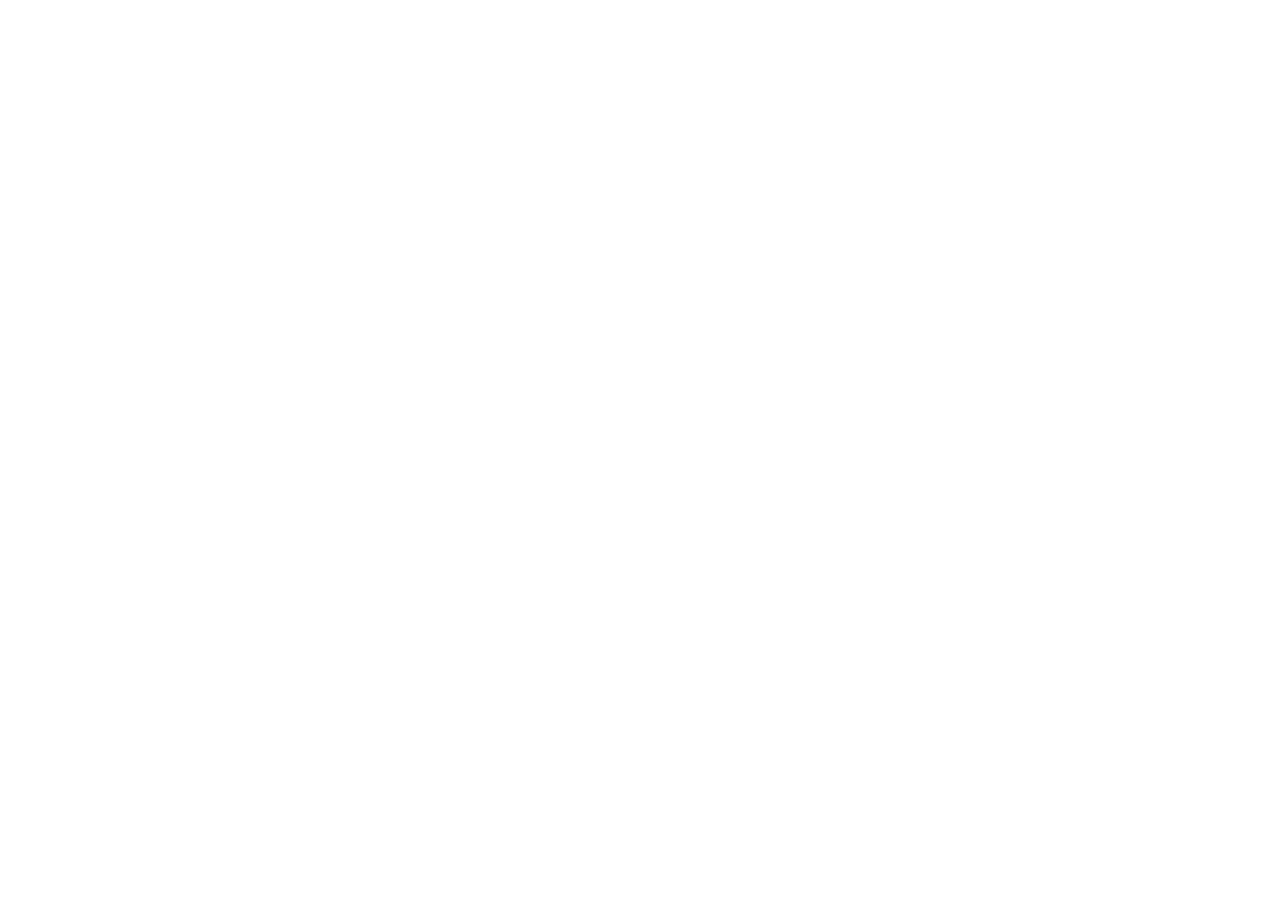
==== index.html @ b7c021ba "file setup" ====
<!DOCTYPE html>
<html lang="en" dir="ltr">
	<head>
		<meta charset="utf-8">
		<title>Google Maps API</title>
		<link rel="stylesheet" href="css/style.css">
	</head>
	<body>


		<script type="text/javascript" src="js/script.js"></script>
	</body>
</html>
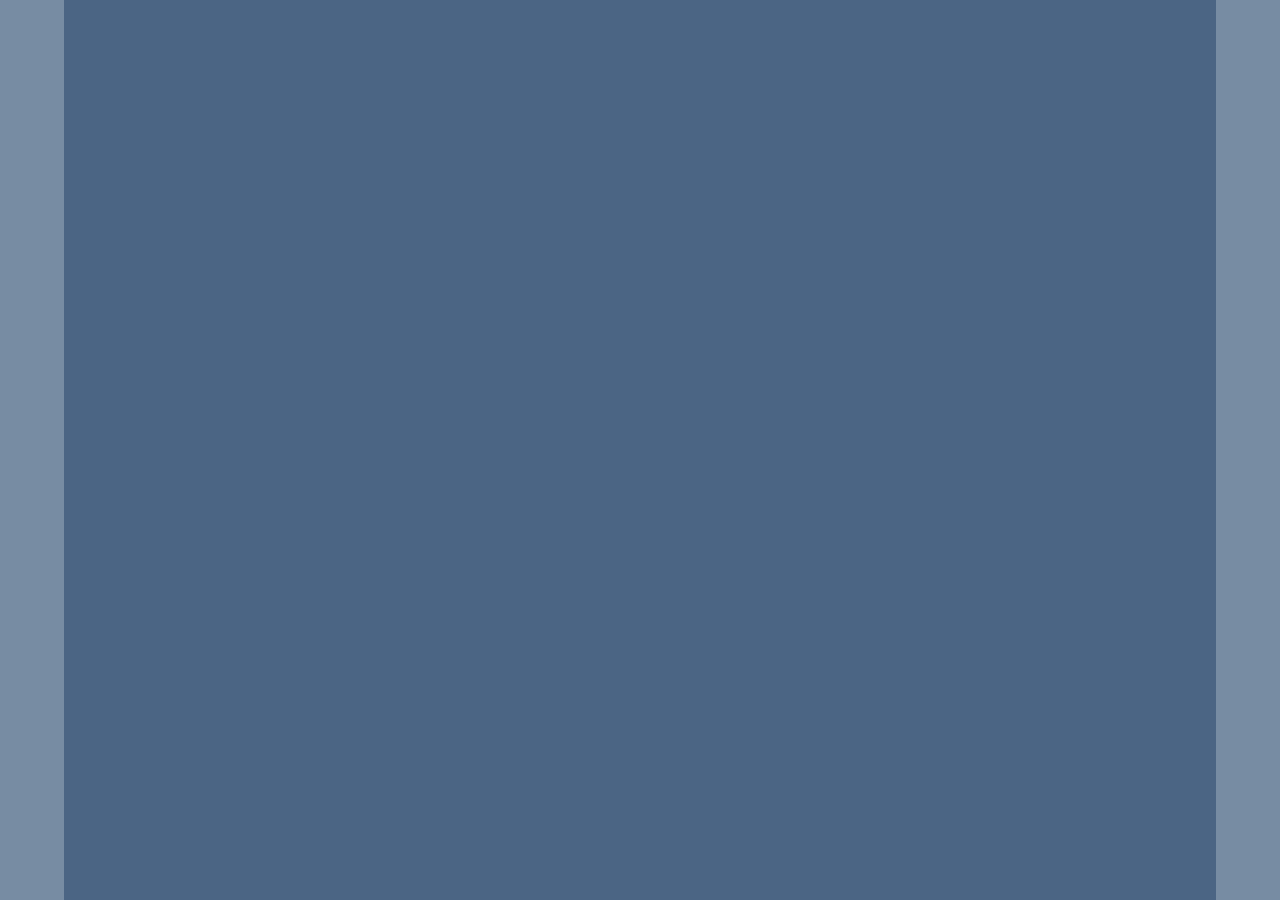
==== commit c7b85e97: "Google map, MVP" ====
--- a/index.html
+++ b/index.html
@@ -7,7 +7,10 @@
 	</head>
 	<body>
 
+		<div id="map"></div>
 
+		<script  src="https://code.jquery.com/jquery-3.3.1.min.js" integrity="sha256-FgpCb/KJQlLNfOu91ta32o/NMZxltwRo8QtmkMRdAu8=" crossorigin="anonymous"></script>
+		<script  src="https://maps.googleapis.com/maps/api/js?key="></script>
 		<script type="text/javascript" src="js/script.js"></script>
 	</body>
 </html>
--- a/css/style.css
+++ b/css/style.css
@@ -0,0 +1,16 @@
+* {
+	margin: 0;
+	padding: 0;
+	box-sizing: border-box;
+}
+
+body {
+	background-color: #778ca3;
+}
+
+#map {
+	width: 90vw;
+	height: 100vh;
+	margin: 0 auto;
+	background-color: #4b6584;
+}
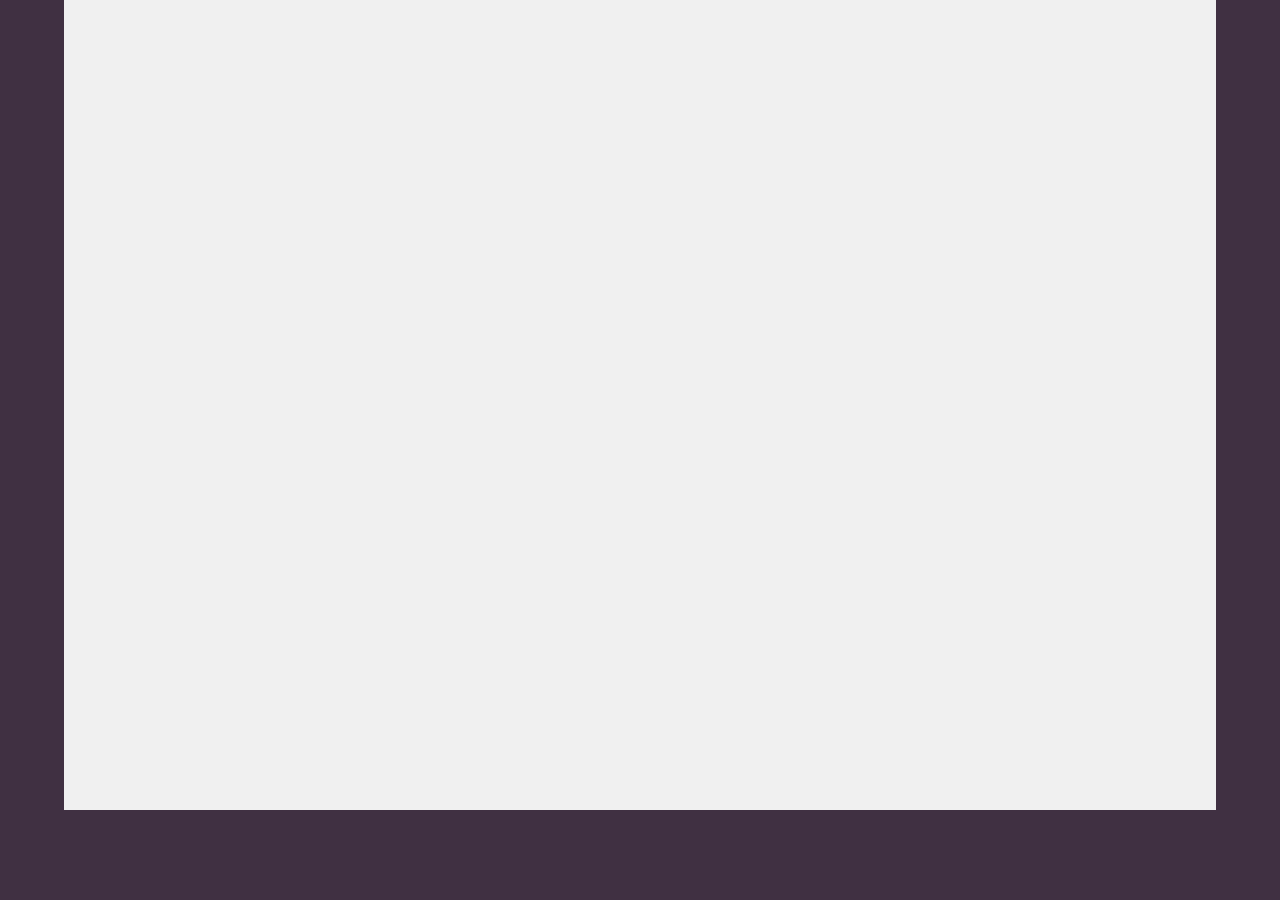
==== commit 704ddc04: "Styling Map" ====
--- a/index.html
+++ b/index.html
@@ -10,7 +10,6 @@
 		<div id="map"></div>
 
 		<script  src="https://code.jquery.com/jquery-3.3.1.min.js" integrity="sha256-FgpCb/KJQlLNfOu91ta32o/NMZxltwRo8QtmkMRdAu8=" crossorigin="anonymous"></script>
-		<script  src="https://maps.googleapis.com/maps/api/js?key="></script>
-		<script type="text/javascript" src="js/script.js"></script>
+	<script type="text/javascript" src="js/script.js"></script>
 	</body>
 </html>
--- a/css/style.css
+++ b/css/style.css
@@ -5,12 +5,13 @@
 }
 
 body {
-	background-color: #778ca3;
+	background-color: #403042;
 }
 
 #map {
+	top: 5vh;
 	width: 90vw;
-	height: 100vh;
+	height: 90vh;
 	margin: 0 auto;
-	background-color: #4b6584;
+	background-color: #f0f0f0;
 }
